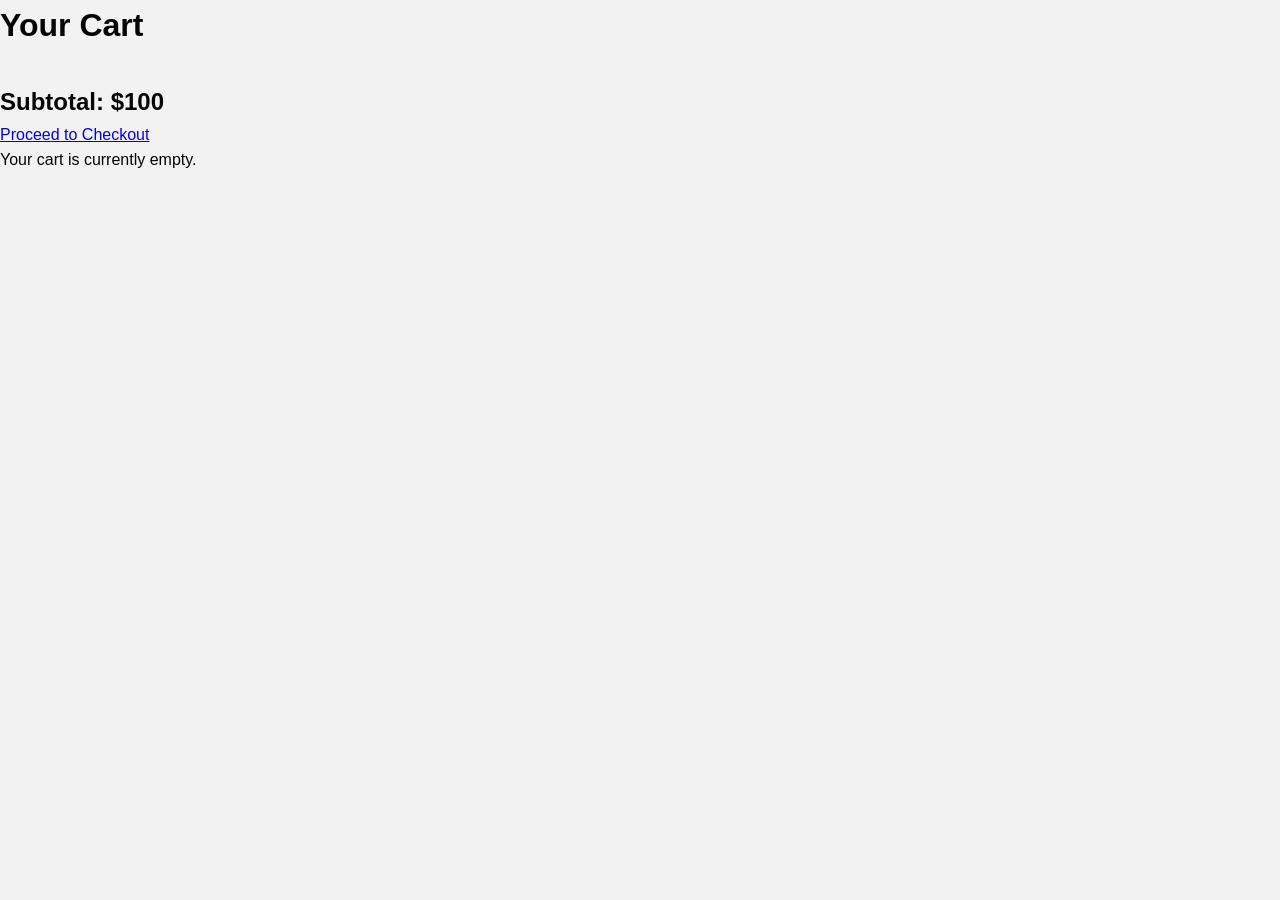
==== cart.html @ c940b8d9 "Initial commit" ====
<!DOCTYPE html>
<html lang="en">
<head>
  <meta charset="UTF-8">
  <meta name="viewport" content="width=device-width, initial-scale=1.0">
  <title>Document</title>
  <link rel="stylesheet" href="style.css">
</head>
<body>
  <h1>Your Cart</h1>

<ul class="cart-container">
  <li>
    <img src="menclothes (1).jpg" alt="Product 1" width="80">
    <h3>Product One</h3>
    <p class="price">100</p>
    <input type="number" value="1" min="1">
  </li>
  <li>
    <img src="menclothes (1).jpg" alt="Product 1" width="80">
    <h3>Product One</h3>
    <p class="price">100</p>
    <input type="number" value="1" min="1">
  </li>
  <li>
    <img src="menclothes (1).jpg" alt="Product 1" width="80">
    <h3>Product One</h3>
    <p class="price">100</p>
    <input type="number" value="1" min="1">
  </li>
  <li>
    <img src="menclothes (1).jpg" alt="Product 1" width="80">
    <h3>Product One</h3>
    <p class="price">100</p>
    <input type="number" value="1" min="1">
  </li>
  <li>
    <img src="menclothes (1).jpg" alt="Product 1" width="80">
    <h3>Product One</h3>
    <p class="price">100</p>
    <input type="number" value="1" min="1">
  </li>
</ul>

<section>
  <h2>Subtotal: $100</h2>
</section>

<a href="checkout.html">Proceed to Checkout</a>

<section>
  <p>Your cart is currently empty.</p>
</section>
<script src="script.js"></script>
</body>
</html>
---- style.css ----
/* ============================================
   Laboratory 3: Responsive Design and Modern Layouts
   Mobile-First Approach
   ============================================ */

/* Task 1: CSS Variables (Base) */
:root {
  --text-main: #050505;
  --accent-color: #030303;
  --background: #f2f2f2;
  --primary-color: #e63946;
  --primary-dark: #c92c3a;
  --card-shadow: 0 4px 10px rgba(0, 0, 0, 0.1);
  --transition-speed: 0.3s;
}

* {
  box-sizing: border-box;
  padding: 0;
  margin: 0;
}

body {
  background: var(--background);
  color: var(--text-main);
  font-family: 'Segoe UI', Tahoma, Geneva, Verdana, sans-serif;
  line-height: 1.6;
}

/* ============================================
   Task 5: Fluid Images (Global)
   ============================================ */
img {
  max-width: 100%;
  height: auto;
  display: block;
}

/* ============================================
   Task 2: Header & Navigation - MOBILE BASE
   (Stack vertically)
   ============================================ */
header {
  display: flex;
  flex-direction: column;
  align-items: center;
  justify-content: center;
  padding: 1rem;
  background: var(--background);
  border-bottom: 1px solid #ddd;
  gap: 1rem;
}

header .logo {
  font-family: serif;
  font-weight: bold;
  font-size: 1.6rem;
  text-decoration: none;
  color: var(--text-main);
  transition: opacity var(--transition-speed);
}

header .logo:hover {
  opacity: 0.8;
}

nav {
  width: 100%;
}

nav ul {
  list-style-type: none;
  padding: 0;
  margin: 0;
  display: flex;
  flex-direction: column;
  align-items: center;
  gap: 0.5rem;
}

nav a {
  text-decoration: none;
  padding: 10px 20px;
  color: #333;
  font-size: 1.1rem;
  transition: var(--transition-speed);
  display: inline-block;
}

nav a:hover {
  color: var(--primary-color);
}

/* ============================================
   Task 4: Hero Section (Flexbox Centering)
   ============================================ */
.hero-section {
  min-height: 60vh;
  display: flex;
  flex-direction: column;
  align-items: center;
  justify-content: center;
  text-align: center;
  padding: 2rem;
  background: linear-gradient(135deg, #667eea 0%, #764ba2 100%);
  color: white;
  margin-bottom: 2rem;
}

.hero-section h1 {
  font-size: 2rem;
  margin-bottom: 1rem;
  /* Task 7: fadeIn animation applied to hero text */
  animation: fadeInUp 0.8s ease-out forwards;
}

.hero-section p {
  font-size: 1.1rem;
  max-width: 600px;
  margin-bottom: 1.5rem;
  animation: fadeInUp 0.8s ease-out 0.2s forwards;
  opacity: 0;
  animation-fill-mode: forwards;
}

.hero-section button {
  padding: 12px 32px;
  font-size: 1.1rem;
  background: var(--primary-color);
  color: white;
  border: none;
  border-radius: 50px;
  cursor: pointer;
  transition: all var(--transition-speed);
  animation: fadeInUp 0.8s ease-out 0.4s forwards;
  opacity: 0;
  animation-fill-mode: forwards;
}

.hero-section button:hover {
  background: var(--primary-dark);
  transform: scale(1.05);
}

/* ============================================
   Task 3 & Task 6: Product Grid + Sidebar Layout
   MOBILE BASE: Single column, filter above grid
   ============================================ */
.product-layout {
  padding: 1rem;
  max-width: 1400px;
  margin: 0 auto;
}

/* Filter/Sidebar - appears above grid on mobile */
.filter-sidebar {
  background: white;
  padding: 1.5rem;
  border-radius: 12px;
  margin-bottom: 1.5rem;
  box-shadow: var(--card-shadow);
}

.filter-sidebar h3 {
  margin-bottom: 1rem;
  color: var(--text-main);
}

.filter-sidebar form {
  display: flex;
  flex-direction: column;
  gap: 0.75rem;
}

.filter-sidebar input[type="checkbox"],
.filter-sidebar input[type="radio"] {
  margin-right: 0.5rem;
}

.filter-group {
  margin-bottom: 1rem;
  padding-bottom: 0.5rem;
  border-bottom: 1px solid #eee;
}

.filter-group label {
  display: block;
  margin: 0.5rem 0;
}

/* Product Grid - Mobile: 1 column */
.product-grid {
  display: grid;
  grid-template-columns: 1fr;
  gap: 20px;
}

/* Product Card Styling */
.product-card {
  background: white;
  border-radius: 12px;
  overflow: hidden;
  box-shadow: var(--card-shadow);
  transition: transform var(--transition-speed), box-shadow var(--transition-speed);
  padding: 1rem;
  text-align: center;
  /* Task 7: fadeIn animation for product cards */
  animation: fadeIn 0.5s ease-out forwards;
  opacity: 0;
  animation-fill-mode: forwards;
}

/* Staggered animation delay for cards */
.product-card:nth-child(1) { animation-delay: 0.1s; }
.product-card:nth-child(2) { animation-delay: 0.2s; }
.product-card:nth-child(3) { animation-delay: 0.3s; }
.product-card:nth-child(4) { animation-delay: 0.4s; }
.product-card:nth-child(5) { animation-delay: 0.5s; }
.product-card:nth-child(6) { animation-delay: 0.6s; }

.product-card:hover {
  transform: translateY(-5px);
  box-shadow: 0 8px 20px rgba(0, 0, 0, 0.15);
}

.product-card img {
  width: 100%;
  border-radius: 8px;
  margin-bottom: 0.75rem;
}

.product-card h3 {
  font-size: 1.1rem;
  margin: 0.5rem 0;
}

.product-card .price {
  font-weight: bold;
  color: var(--primary-color);
  font-size: 1.2rem;
  margin: 0.5rem 0;
}

.product-card .price::before {
  content: "$";
}

.product-card del {
  color: #999;
  font-size: 0.9rem;
}

.product-card button {
  background: var(--primary-color);
  color: white;
  border: none;
  padding: 8px 16px;
  border-radius: 25px;
  cursor: pointer;
  transition: all var(--transition-speed);
  margin-top: 0.5rem;
  width: 100%;
}

.product-card button:hover {
  background: var(--primary-dark);
  /* Task 7: pulse animation on hover */
  animation: pulse 0.5s ease-in-out;
}

/* ============================================
   Task 4: Cart Items (Flexbox for horizontal row)
   ============================================ */
.cart-container {
  list-style: none;
  padding: 1rem;
  max-width: 800px;
  margin: 0 auto;
}

.cart-item {
  display: flex;
  align-items: center;
  gap: 1rem;
  background: white;
  padding: 1rem;
  margin-bottom: 1rem;
  border-radius: 12px;
  box-shadow: var(--card-shadow);
  flex-wrap: wrap;
}

.cart-item img {
  width: 80px;
  height: 80px;
  object-fit: cover;
  border-radius: 8px;
}

.cart-item h3 {
  flex: 2;
  min-width: 120px;
}

.cart-item .price {
  font-weight: bold;
  color: var(--primary-color);
  min-width: 60px;
}

.cart-item .price::before {
  content: "$";
}

.cart-item input {
  width: 70px;
  padding: 5px;
  border: 1px solid #ddd;
  border-radius: 6px;
  text-align: center;
}

.cart-summary {
  text-align: right;
  padding: 1rem;
  max-width: 800px;
  margin: 0 auto;
}

.cart-summary h2 {
  margin-bottom: 1rem;
}

.checkout-btn {
  display: inline-block;
  background: var(--primary-color);
  color: white;
  padding: 12px 24px;
  text-decoration: none;
  border-radius: 25px;
  margin-top: 1rem;
  transition: background var(--transition-speed);
}

.checkout-btn:hover {
  background: var(--primary-dark);
}

.empty-cart-message {
  text-align: center;
  padding: 2rem;
  color: #888;
}

/* ============================================
   Task 4: Checkout Layout (Side-by-side on desktop)
   MOBILE: Stacked vertically
   ============================================ */
.checkout-container {
  max-width: 1200px;
  margin: 0 auto;
  padding: 1rem;
}

.checkout-form {
  background: white;
  padding: 1.5rem;
  border-radius: 12px;
  margin-bottom: 1.5rem;
}

.checkout-form fieldset {
  border: 1px solid #ddd;
  border-radius: 8px;
  padding: 1rem;
  margin-bottom: 1rem;
}

.checkout-form legend {
  font-weight: bold;
  padding: 0 0.5rem;
}

.checkout-form label {
  display: block;
  margin: 0.75rem 0;
}

.checkout-form input {
  padding: 8px;
  border: 1px solid #ddd;
  border-radius: 6px;
  width: 100%;
  max-width: 300px;
}

.payment-section {
  margin-top: 1rem;
}

.payment-section h3 {
  margin-bottom: 0.5rem;
}

.payment-section label {
  display: block;
  margin: 0.5rem 0;
}

.order-summary {
  background: white;
  padding: 1.5rem;
  border-radius: 12px;
  box-shadow: var(--card-shadow);
}

.order-summary h3 {
  margin-bottom: 1rem;
  border-bottom: 1px solid #ddd;
  padding-bottom: 0.5rem;
}

.order-summary p {
  font-size: 1.2rem;
  font-weight: bold;
  margin-top: 1rem;
}

.place-order-btn {
  background: var(--primary-color);
  color: white;
  border: none;
  padding: 12px 24px;
  border-radius: 25px;
  cursor: pointer;
  width: 100%;
  font-size: 1rem;
  margin-top: 1rem;
  transition: background var(--transition-speed);
}

.place-order-btn:hover {
  background: var(--primary-dark);
}

/* ============================================
   Task 5: Responsive Table (Horizontal scroll wrapper)
   ============================================ */
.table-wrapper {
  overflow-x: auto;
  margin: 1rem 0;
}

.specs-table {
  width: 100%;
  border-collapse: collapse;
  min-width: 300px;
}

.specs-table th,
.specs-table td {
  border: 1px solid #ddd;
  padding: 12px;
  text-align: left;
}

.specs-table th {
  background-color: #f4f4f4;
  font-weight: bold;
}

/* ============================================
   Reviews Section
   ============================================ */
.reviews-section {
  max-width: 800px;
  margin: 2rem auto;
  padding: 0 1rem;
}

.review-card {
  border: 1px solid #ddd;
  padding: 1rem;
  margin-bottom: 1rem;
  border-radius: 8px;
  background: #fafafa;
}

.review-text {
  font-style: italic;
  position: relative;
  padding: 0 1rem;
}

.review-text::before {
  content: "“";
  font-size: 2rem;
  color: var(--primary-color);
  position: absolute;
  left: -0.5rem;
  top: -0.5rem;
}

.review-text::after {
  content: "”";
  font-size: 2rem;
  color: var(--primary-color);
  position: relative;
  top: 0.5rem;
}

.review-author {
  text-align: right;
  margin-top: 0.5rem;
  color: #666;
}

/* ============================================
   Footer
   ============================================ */
footer {
  text-align: center;
  padding: 2rem;
  background: #333;
  color: white;
  margin-top: 2rem;
}

/* ============================================
   Task 7: @keyframes Animations
   ============================================ */

/* fadeIn animation for product cards */
@keyframes fadeIn {
  from {
    opacity: 0;
    transform: translateY(20px);
  }
  to {
    opacity: 1;
    transform: translateY(0);
  }
}

/* fadeInUp animation for hero section */
@keyframes fadeInUp {
  from {
    opacity: 0;
    transform: translateY(30px);
  }
  to {
    opacity: 1;
    transform: translateY(0);
  }
}

/* pulse animation for buttons on hover */
@keyframes pulse {
  0% {
    transform: scale(1);
  }
  50% {
    transform: scale(1.05);
  }
  100% {
    transform: scale(1);
  }
}

/* slideIn animation (alternative) */
@keyframes slideIn {
  from {
    opacity: 0;
    transform: translateX(-30px);
  }
  to {
    opacity: 1;
    transform: translateX(0);
  }
}

/* bounce animation for add to cart click effect */
@keyframes bounce {
  0%, 100% {
    transform: translateY(0);
  }
  50% {
    transform: translateY(-10px);
  }
}

/* Apply bounce on click via JavaScript, but we'll add a class */
.product-card button:active {
  animation: bounce 0.3s ease-in-out;
}

/* ============================================
   TABLET BREAKPOINT (min-width: 481px)
   ============================================ */
@media (min-width: 481px) {
  /* Tablet header - can stay stacked or become row */
  /* Keeping stacked for tablet but can be adjusted */
  
  .hero-section {
    min-height: 50vh;
  }
  
  .hero-section h1 {
    font-size: 2.5rem;
  }
  
  .hero-section p {
    font-size: 1.2rem;
  }
  
  /* Task 3: Tablet Grid - 2 columns */
  .product-grid {
    grid-template-columns: repeat(2, 1fr);
    gap: 20px;
  }
  
  .filter-sidebar {
    padding: 1.5rem;
  }
  
  /* Cart items - more spacing */
  .cart-item {
    padding: 1.2rem;
  }
  
  .cart-item img {
    width: 100px;
    height: 100px;
  }
  
  /* Checkout form - better spacing */
  .checkout-form {
    padding: 2rem;
  }
  
  .specs-table th,
  .specs-table td {
    padding: 12px;
  }
}

/* ============================================
   DESKTOP BREAKPOINT (min-width: 769px)
   ============================================ */
@media (min-width: 769px) {
  /* Task 2: Desktop Header - Row layout with space-between */
  header {
    flex-direction: row;
    justify-content: space-between;
    align-items: center;
    padding: 1rem 2rem;
  }
  
  nav {
    width: auto;
  }
  
  nav ul {
    flex-direction: row;
    align-items: center;
    gap: 0;
  }
  
  nav a {
    padding: 12px 20px;
  }
  
  /* Hero section - larger */
  .hero-section {
    min-height: 70vh;
  }
  
  .hero-section h1 {
    font-size: 3rem;
  }
  
  /* Task 3: Desktop Grid - 4 columns using repeat() and minmax() */
  .product-grid {
    grid-template-columns: repeat(4, minmax(200px, 1fr));
    gap: 25px;
  }
  
  /* Task 6: Desktop Layout - Sidebar + Grid using CSS Grid */
  .product-layout {
    display: grid;
    grid-template-columns: 250px 1fr;
    gap: 30px;
    padding: 2rem;
  }
  
  .filter-sidebar {
    margin-bottom: 0;
    position: sticky;
    top: 1rem;
    align-self: start;
  }
  
  .product-grid-container {
    overflow: visible;
  }
  
  /* Task 4: Checkout Layout - Side-by-side on desktop */
  .checkout-container {
    display: flex;
    gap: 2rem;
    align-items: flex-start;
  }
  
  .checkout-form {
    flex: 2;
    margin-bottom: 0;
  }
  
  .order-summary {
    flex: 1;
    position: sticky;
    top: 1rem;
  }
  
  /* Cart items - better alignment */
  .cart-item {
    gap: 1.5rem;
  }
  
  /* Table improvements */
  .specs-table {
    min-width: auto;
  }
  
  .table-wrapper {
    overflow-x: visible;
  }
  
  /* Review cards */
  .review-card {
    padding: 1.2rem;
  }
}

/* ============================================
   LARGE DESKTOP (min-width: 1281px)
   ============================================ */
@media (min-width: 1281px) {
  .product-layout {
    max-width: 1400px;
    margin: 0 auto;
    grid-template-columns: 280px 1fr;
    gap: 40px;
  }
  
  .product-grid {
    gap: 30px;
  }
  
  .hero-section h1 {
    font-size: 3.5rem;
  }
}

/* ============================================
   Utility Classes & Additional Styles
   ============================================ */

/* For any existing pages that need these styles */
.section-title {
  text-align: center;
  margin: 2rem 0 1rem;
  font-size: 1.8rem;
}

/* Featured products section */
.featured-section {
  padding: 1rem;
  max-width: 1400px;
  margin: 0 auto;
}

/* Discount badge styling */
.discount-badge {
  background: var(--primary-color);
  color: white;
  padding: 4px 8px;
  border-radius: 20px;
  font-size: 0.8rem;
  display: inline-block;
  margin-bottom: 0.5rem;
}

/* Button focus states for accessibility */
button:focus,
a:focus {
  outline: 2px solid var(--primary-color);
  outline-offset: 2px;
}

/* Smooth scrolling for better UX */
html {
  scroll-behavior: smooth;
}
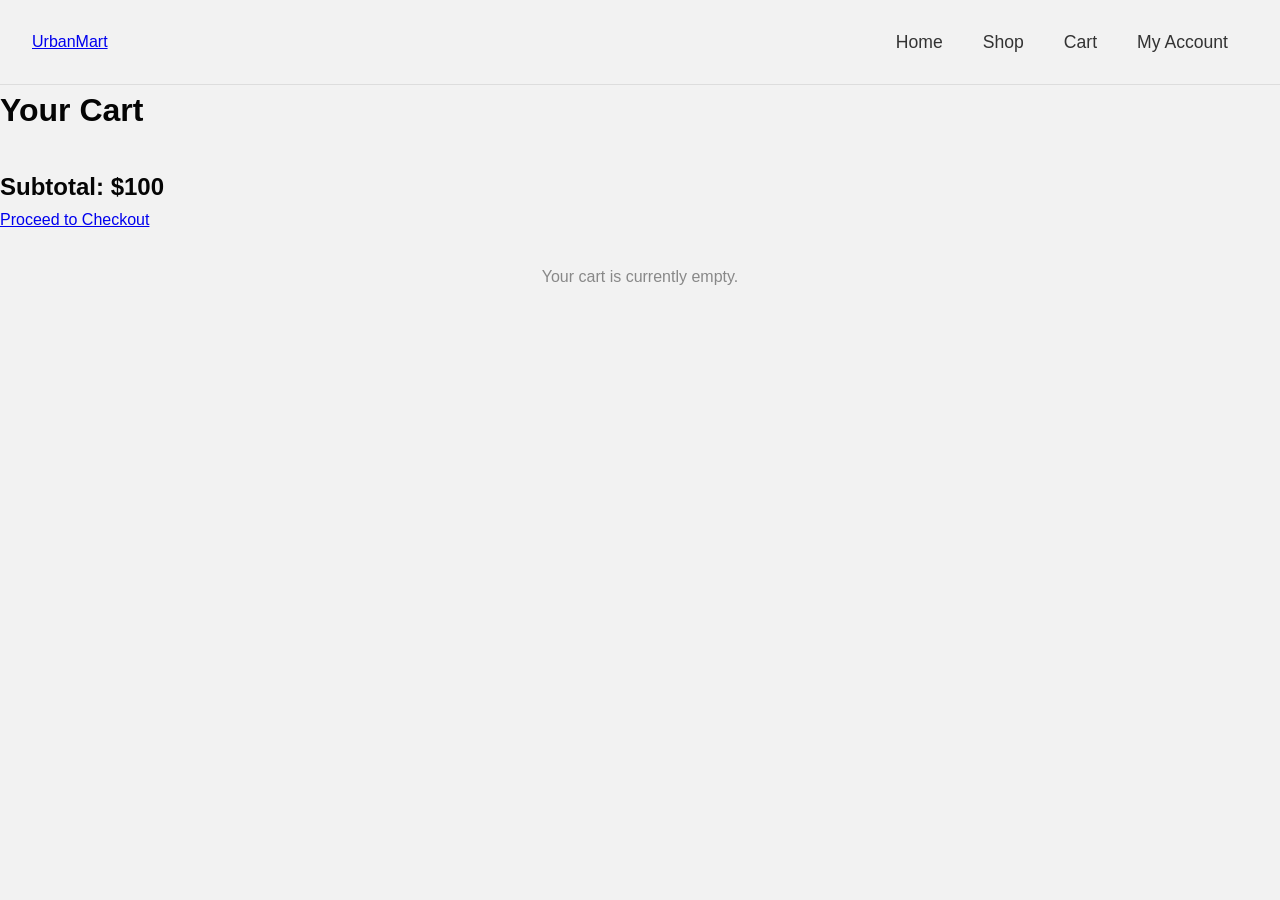
==== commit 317b12b2: "Initial commit" ====
--- a/cart.html
+++ b/cart.html
@@ -7,40 +7,53 @@
   <link rel="stylesheet" href="style.css">
 </head>
 <body>
+  <header>
+    <a href="landing.html">UrbanMart</a>
+    <nav>
+      <ul>
+        <li><a href="landing.html">Home</a></li>
+        <li><a href="products.html">Shop</a></li>
+        <li><a href="cart.html">Cart</a></li>
+        <li><a href="account.html">My Account</a></li>
+      </ul>
+    </nav>
+  </header>
+<main>
   <h1>Your Cart</h1>
-
-<ul class="cart-container">
-  <li>
-    <img src="menclothes (1).jpg" alt="Product 1" width="80">
-    <h3>Product One</h3>
-    <p class="price">100</p>
-    <input type="number" value="1" min="1">
-  </li>
-  <li>
-    <img src="menclothes (1).jpg" alt="Product 1" width="80">
-    <h3>Product One</h3>
-    <p class="price">100</p>
-    <input type="number" value="1" min="1">
-  </li>
-  <li>
-    <img src="menclothes (1).jpg" alt="Product 1" width="80">
-    <h3>Product One</h3>
-    <p class="price">100</p>
-    <input type="number" value="1" min="1">
-  </li>
-  <li>
-    <img src="menclothes (1).jpg" alt="Product 1" width="80">
-    <h3>Product One</h3>
-    <p class="price">100</p>
-    <input type="number" value="1" min="1">
-  </li>
-  <li>
-    <img src="menclothes (1).jpg" alt="Product 1" width="80">
-    <h3>Product One</h3>
-    <p class="price">100</p>
-    <input type="number" value="1" min="1">
-  </li>
-</ul>
+  <section>
+    <ul class="cart-container">
+    <li class="cart-item">
+      <img src="menclothes (1).jpg" alt="Product 1" width="80">
+      <h3>Product One</h3>
+      <p class="price">100</p>
+      <input type="number" value="1" min="1">
+    </li>
+    <li class="cart-item">
+      <img src="menclothes (1).jpg" alt="Product 1" width="80">
+      <h3>Product One</h3>
+      <p class="price">100</p>
+      <input type="number" value="1" min="1">
+    </li>
+    <li class="cart-item">
+      <img src="menclothes (1).jpg" alt="Product 1" width="80">
+      <h3>Product One</h3>
+      <p class="price">100</p>
+      <input type="number" value="1" min="1">
+    </li>
+    <li class="cart-item">
+      <img src="menclothes (1).jpg" alt="Product 1" width="80">
+      <h3>Product One</h3>
+      <p class="price">100</p>
+      <input type="number" value="1" min="1">
+    </li>
+    <li class="cart-item">
+      <img src="menclothes (1).jpg" alt="Product 1" width="80">
+      <h3>Product One</h3>
+      <p class="price">100</p>
+      <input type="number" value="1" min="1">
+    </li>
+  </ul>
+  </section>
 
 <section>
   <h2>Subtotal: $100</h2>
@@ -48,9 +61,12 @@
 
 <a href="checkout.html">Proceed to Checkout</a>
 
-<section>
+<div class="empty-cart-message">
   <p>Your cart is currently empty.</p>
-</section>
+</div>
+
+</main>
+
 <script src="script.js"></script>
 </body>
 </html>
--- a/style.css
+++ b/style.css
@@ -319,18 +319,16 @@
   border-radius: 6px;
   text-align: center;
 }
-
-.cart-summary {
-  text-align: right;
-  padding: 1rem;
-  max-width: 800px;
-  margin: 0 auto;
-}
-
-.cart-summary h2 {
-  margin-bottom: 1rem;
-}
-
+.cart-container:empty + .empty-cart-message {
+  display: block;
+}
+
+.empty-cart-message {
+  display: none;
+  text-align: center;
+  padding: 2rem;
+  color: #888;
+}
 .checkout-btn {
   display: inline-block;
   background: var(--primary-color);
